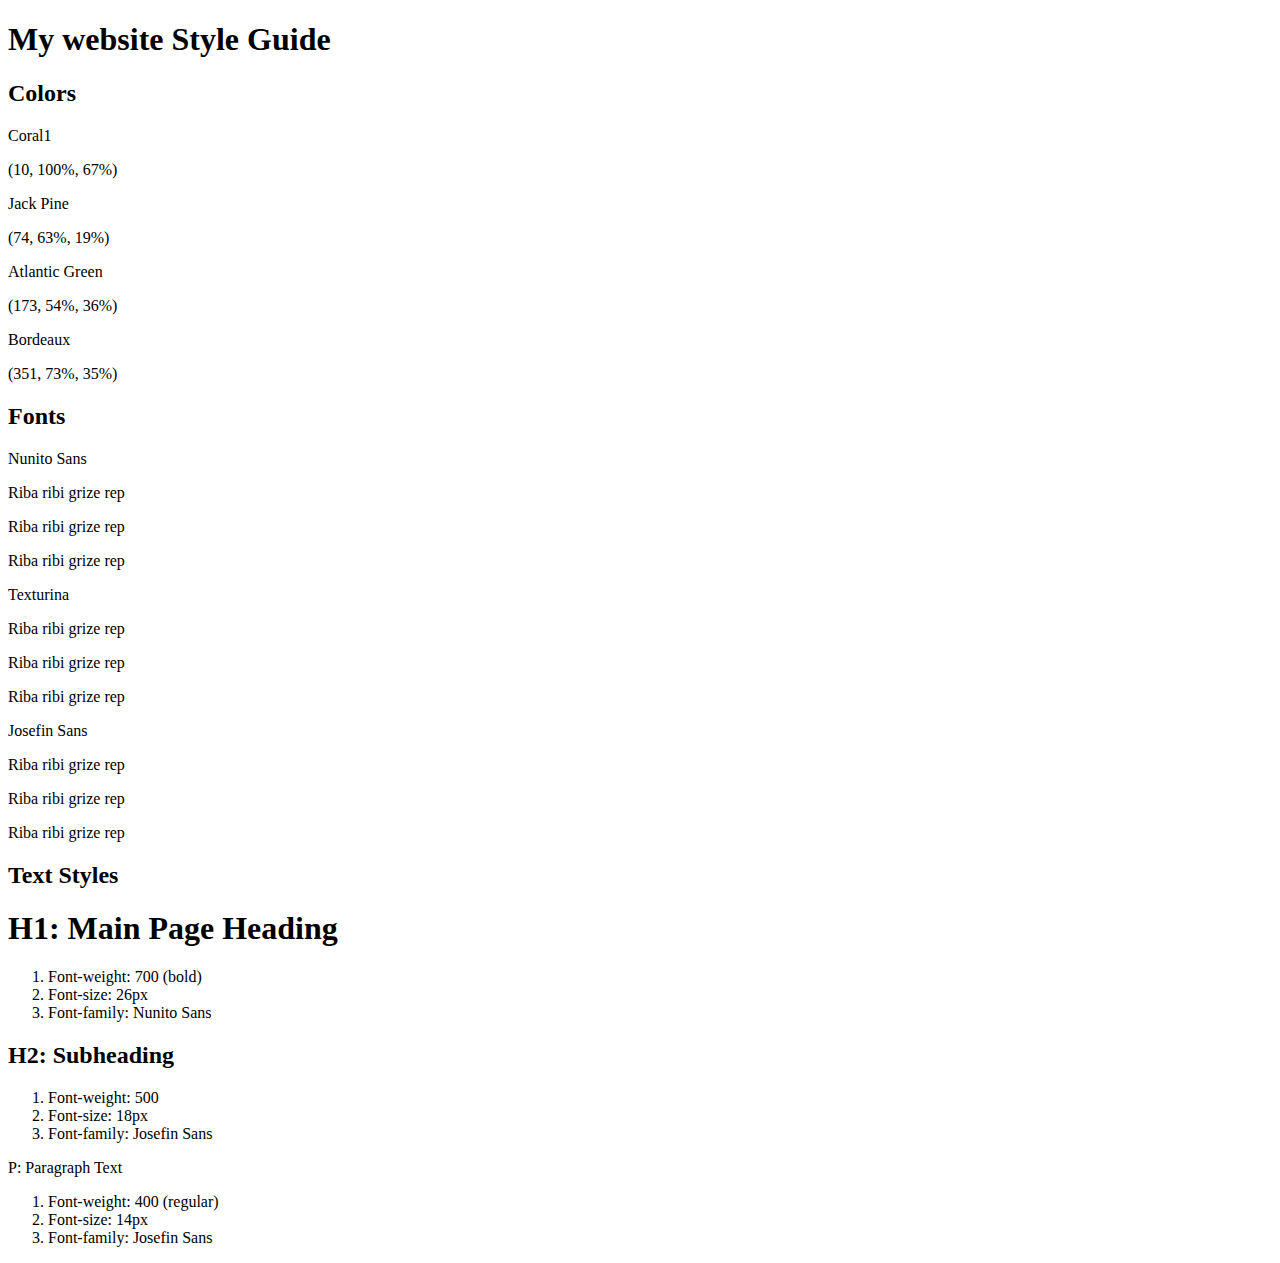
==== wds.html @ bd5ccf77 "Add files via upload" ====
<!DOCTYPE html>
<html>
  <head>
    <title>Website Style Guide</title>
    <link href="https://fonts.googleapis.com/css2?family=Nunito+Sans:ital,wght@0,400;0,800;1,400&display=swap" rel="stylesheet">
    <link href="https://fonts.googleapis.com/css2?family=Texturina:ital,wght@0,400;0,800;1,400&display=swap" rel="stylesheet">
    <link href="https://fonts.googleapis.com/css2?family=Josefin+Sans:ital,wght@0,400;0,700;1,400&display=swap" rel="stylesheet">
    <link href="resources/css/wds.css" type="text/css" rel="stylesheet">
  </head>
  <body>
    <h1>My website Style Guide</h1>
    <section class="container">
      <h2>Colors</h2>
      <div class="color-container">
        <div class="color-panel coral1">
          <p class="color-name">Coral1</p>
          <p class="color-hsl">(10, 100%, 67%)</p>
        </div>
        <div class="color-panel jack-pine">
          <p class="color-name">Jack Pine</p>
          <p class="color-hsl">(74, 63%, 19%)</p>
        </div>
        <div class="color-panel atlantic-green">
          <p class="color-name">Atlantic Green</p>
          <p class="color-hsl">(173, 54%, 36%)</p>
        </div>
        <div class="color-panel bordeaux">
          <p class="color-name">Bordeaux</p>
          <p class="color-hsl">(351, 73%, 35%)</p>
        </div>
      </div>
    </section>
    <section class="container">
      <h2>Fonts</h2>
      <div class="font-container">
        <div class="font-panel">
          <p class="font-name nunito-sans">Nunito Sans</p>
          <p class="regular nunito-sans">Riba ribi grize rep</p>
          <p class="bold nunito-sans">Riba ribi grize rep</p>
          <p class="italic nunito-sans">Riba ribi grize rep</p>
        </div>
        <div class="font-panel">
          <p class="font-name texturina">Texturina</p>
          <p class="regular texturina">Riba ribi grize rep</p>
          <p class="bold texturina">Riba ribi grize rep</p>
          <p class="italic texturina">Riba ribi grize rep</p>
        </div>
        <div class="font-panel">
          <p class="font-name josefin-sans">Josefin Sans</p>
          <p class="regular josefin-sans">Riba ribi grize rep</p>
          <p class="bold josefin-sans">Riba ribi grize rep</p>
          <p class="italic josefin-sans">Riba ribi grize rep</p>
        </div>
      </div>
    </section>
    <section class="container">
      <h2>Text Styles</h2>
      <div class="text-container">
        <div class="text-panel">
          <h1>H1: Main Page Heading</h1>
          <ol>
            <li>Font-weight: 700 (bold)</li>
            <li>Font-size: 26px</li>
            <li>Font-family: Nunito Sans</li>
          </ol>
        </div>
        <div class="text-container">
          <h2>H2: Subheading</h2>
          <ol>
            <li>Font-weight: 500</li>
            <li>Font-size: 18px</li>
            <li>Font-family: Josefin Sans</li>
          </ol>
        </div>
        <div class="text-container">
          <p>P: Paragraph Text</p>
          <ol>
            <li>Font-weight: 400 (regular)</li>
            <li>Font-size: 14px</li>
            <li>Font-family: Josefin Sans</li>
          </ol>
        </div>
      </div>
    </section>
  </body>
</html>
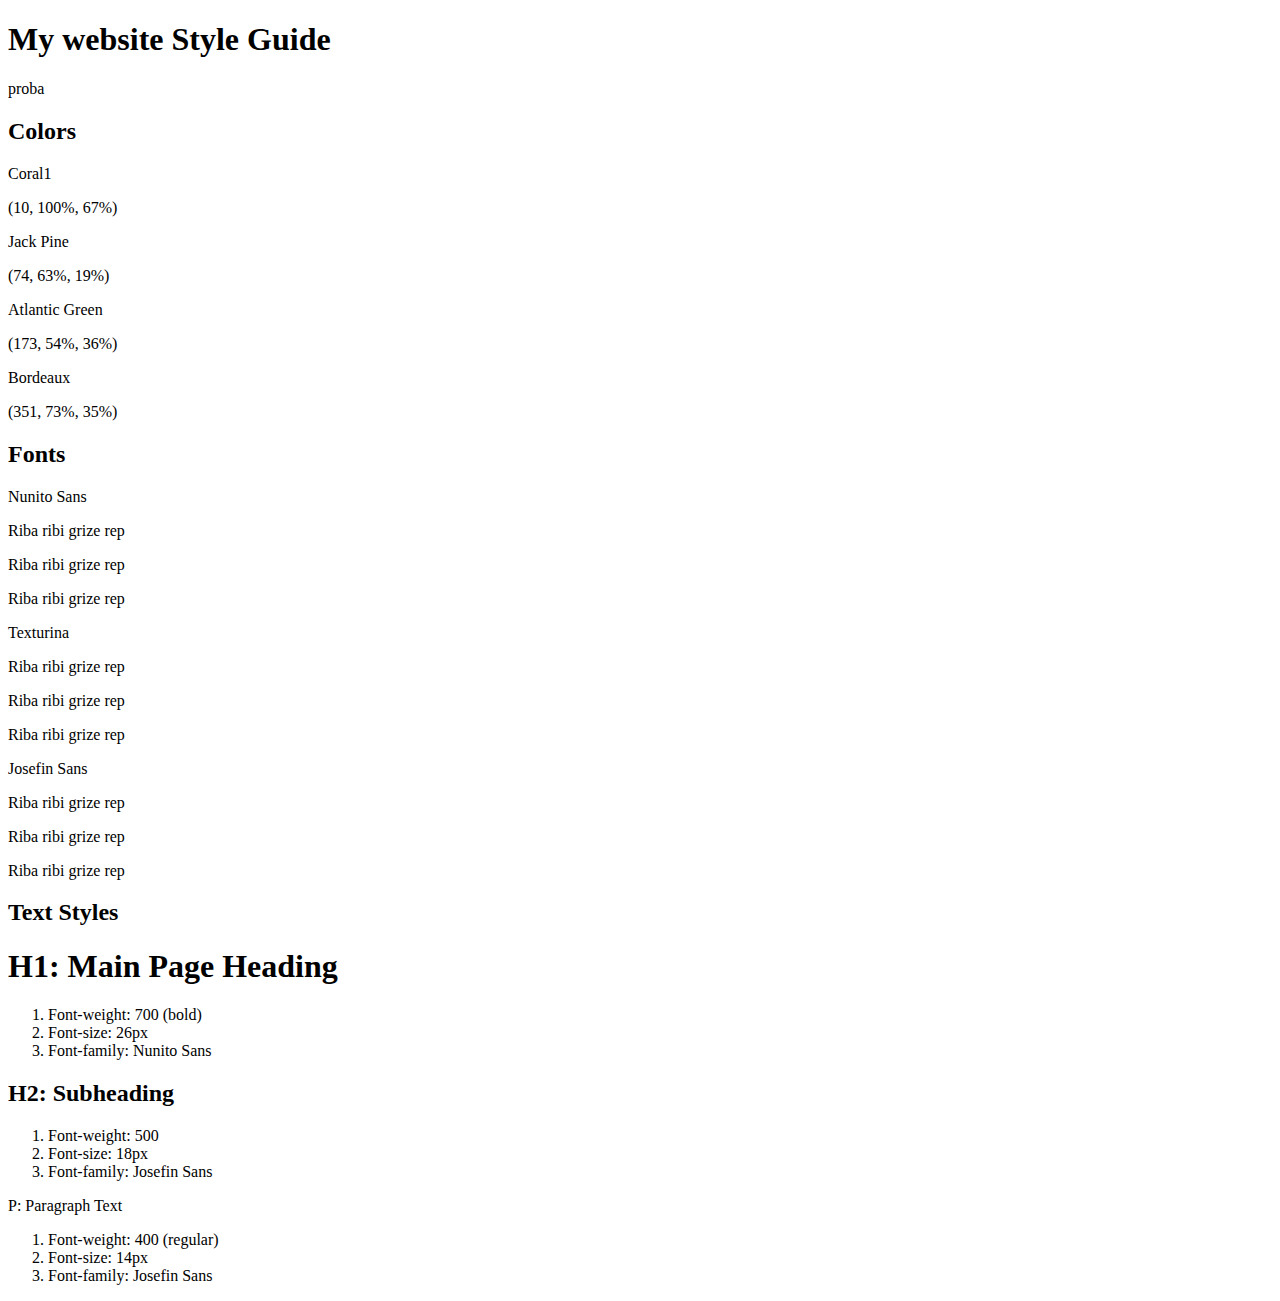
==== commit f8990d63: "Update wds.html" ====
--- a/wds.html
+++ b/wds.html
@@ -9,6 +9,7 @@
   </head>
   <body>
     <h1>My website Style Guide</h1>
+    <p>proba</p>
     <section class="container">
       <h2>Colors</h2>
       <div class="color-container">
@@ -83,4 +84,4 @@
       </div>
     </section>
   </body>
-</html>+</html>
